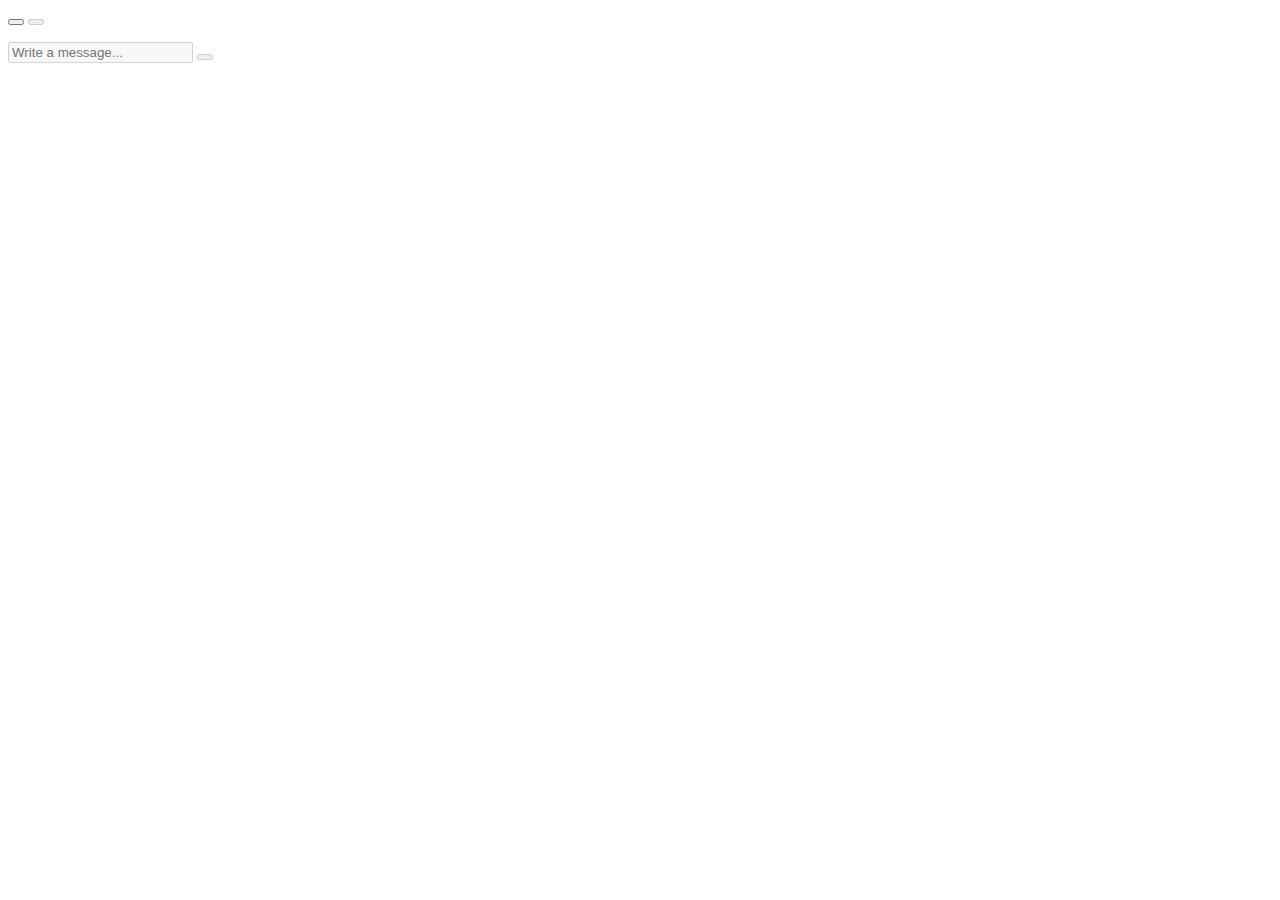
==== src/main/resources/templates/index.html @ 60ffe6b4 "ADD Login Process" ====
<!DOCTYPE html>
<html lang="ko"
      xmlns:th="http://www.thymeleaf.org"
      xmlns:sec="http://www.thymeleaf.org/extras/spring-security" >
    <head>
        <meta charset="UTF-8" />
        <meta name="description" content="Web Application for Bat of Snack after Lunch Time" />
        <meta name="author" content="jsw" />
        <title>SnackBat</title>

        <!-- favicon -->
        <link rel="icon" href="/image/favicon.ico" />

        <!-- BootStarp CSS -->
        <link rel="stylesheet" href="/css/bootstrap/bootstrap.min.css" />
        <!-- fontawesome CSS -->
        <link rel="stylesheet" href="/css/fontawesome/all.min.css" />

        <link rel="stylesheet" href="/css/main.css" />
    </head>
    <body>
        <div class="bat">
        </div>
        <div class="chat">
            <div id="room">
                <div class="input-group mb-3">
                    <span sec:authentication="name"></span>
                    <button id="connect" class="btn btn-outline-success" >
                        <i class="fas fa-door-open"></i>
                    </button>
                    <button id="disconnect" class="btn btn-outline-danger" disabled="disabled" >
                        <i class="fas fa-door-closed"></i>
                    </button>
                </div>
                <ul class="users"></ul>
            </div>
            <div>
                <ul class="messages"></ul>
                <div id="conversationDiv" class="input-group my-2">
                    <input type="text" id="text" class="form-control" disabled="disabled" placeholder="Write a message..." />
                    <button type="button" id="sendMessage" class="btn btn-outline-success" disabled="disabled" >
                        <i class="fas fa-paper-plane"></i>
                    </button>
                </div>
            </div>
        </div>

        <div class="message_template">
            <li class="message">
                <div class="avatar"></div>
                <div class="text_wrapper">
                    <div class="text"></div>
                </div>
            </li>
        </div>

        <!-- JQuery -->
        <script type="text/javascript" src="/js/jquery/jquery-3.6.0.min.js"></script>
        <!-- Bootstrap -->
        <script type="text/javascript" src="/js/bootstrap/bootstrap.bundle.min.js"></script>
        <!-- sockjs, stomp-->
        <script type="text/javascript" src="/js/sockjs.min.js"></script>
        <script type="text/javascript" src="/js/stomp.min.js"></script>

        <script type="text/javascript" src="/js/main.js"></script>

    </body>
</html>
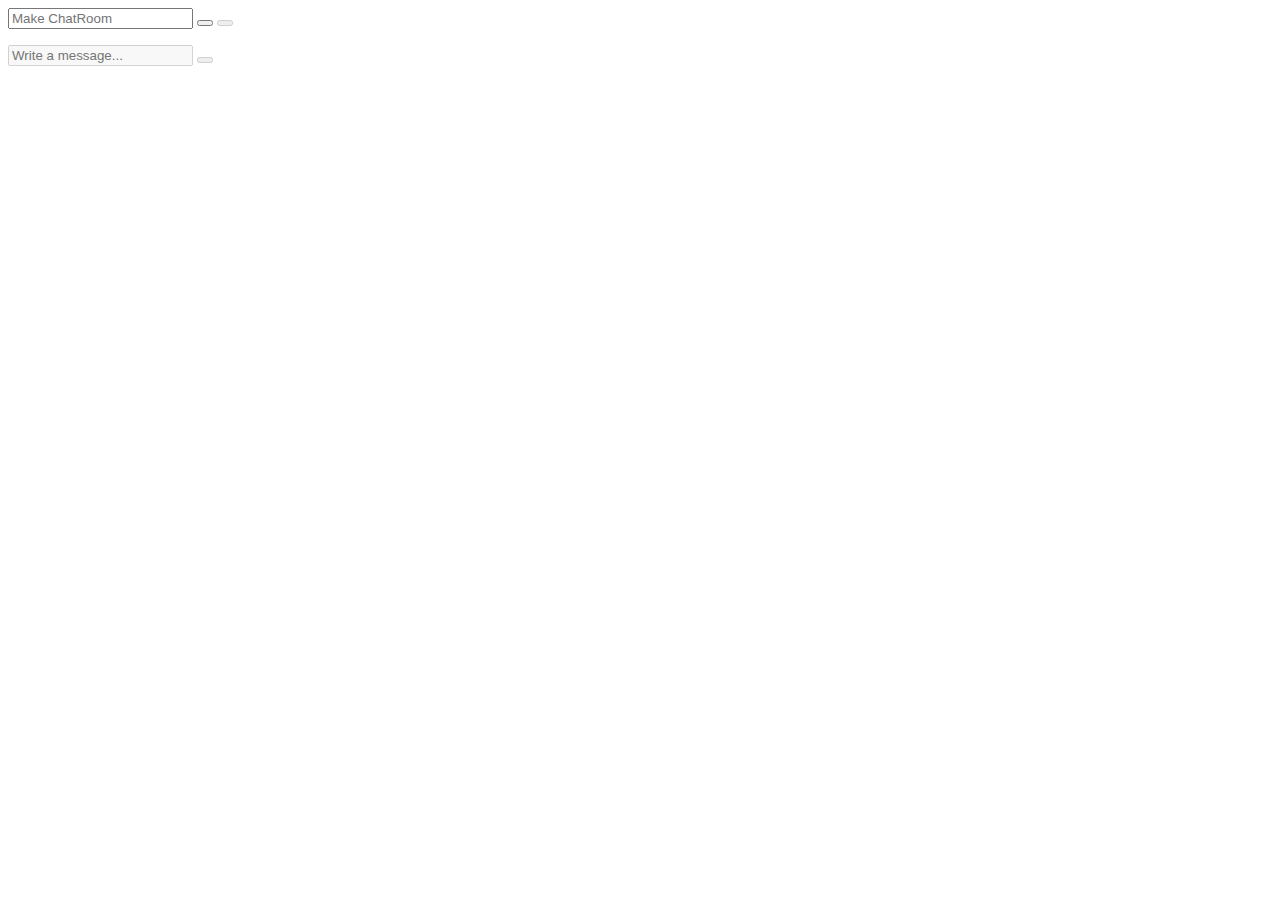
==== commit 65ce43cb: "ADD RoomService Class" ====
--- a/src/main/resources/templates/index.html
+++ b/src/main/resources/templates/index.html
@@ -12,11 +12,11 @@
         <link rel="icon" href="/image/favicon.ico" />
 
         <!-- BootStarp CSS -->
-        <link rel="stylesheet" href="/css/bootstrap/bootstrap.min.css" />
+        <link rel="stylesheet" th:href="@{/webjars/bootstrap/5.1.2/css/bootstrap.min.css}" />
         <!-- fontawesome CSS -->
-        <link rel="stylesheet" href="/css/fontawesome/all.min.css" />
+        <link rel="stylesheet" th:href="@{/css/fontawesome/all.min.css}" />
 
-        <link rel="stylesheet" href="/css/main.css" />
+        <link rel="stylesheet" th:href="@{/css/main.css}" />
     </head>
     <body>
         <div class="bat">
@@ -24,15 +24,21 @@
         <div class="chat">
             <div id="room">
                 <div class="input-group mb-3">
-                    <span sec:authentication="name"></span>
-                    <button id="connect" class="btn btn-outline-success" >
+                    <span id="from" sec:authentication="name"></span>
+                    <input type="text" id="roomname" class="form-control" placeholder="Make ChatRoom" />
+                    <button id="makeRoom" class="btn btn-outline-primary" >
                         <i class="fas fa-door-open"></i>
                     </button>
-                    <button id="disconnect" class="btn btn-outline-danger" disabled="disabled" >
-                        <i class="fas fa-door-closed"></i>
+                    <!--
+                    <button id="makeRoom" class="btn btn-outline-success" >
+                        <i class="fas fa-door-open"></i>
+                    </button>
+                    -->
+                    <button id="logout" class="btn btn-outline-danger" disabled="disabled" >
+                        <i class="fas fa-sign-out-alt"></i>
                     </button>
                 </div>
-                <ul class="users"></ul>
+                <ul id="users"></ul>
             </div>
             <div>
                 <ul class="messages"></ul>
@@ -54,15 +60,20 @@
             </li>
         </div>
 
+        <script th:inline="javascript">
+            const userName = /*[[${#authentication.principal.username}]]*/
+        </script>
+
         <!-- JQuery -->
-        <script type="text/javascript" src="/js/jquery/jquery-3.6.0.min.js"></script>
+        <script th:src="@{/webjars/jquery/3.6.0/jquery.min.js}"></script>
         <!-- Bootstrap -->
-        <script type="text/javascript" src="/js/bootstrap/bootstrap.bundle.min.js"></script>
+        <script th:src="@{/webjars/bootstrap/5.1.2/js/bootstrap.min.js}"></script>
+        
         <!-- sockjs, stomp-->
-        <script type="text/javascript" src="/js/sockjs.min.js"></script>
-        <script type="text/javascript" src="/js/stomp.min.js"></script>
+        <script th:src="@{/webjars/sockjs-client/sockjs.min.js}"></script>
+        <script th:src="@{/webjars/stomp-websocket/stomp.min.js}"></script>
 
-        <script type="text/javascript" src="/js/main.js"></script>
+        <script th:src="@{/js/main.js}"></script>
 
     </body>
 </html>